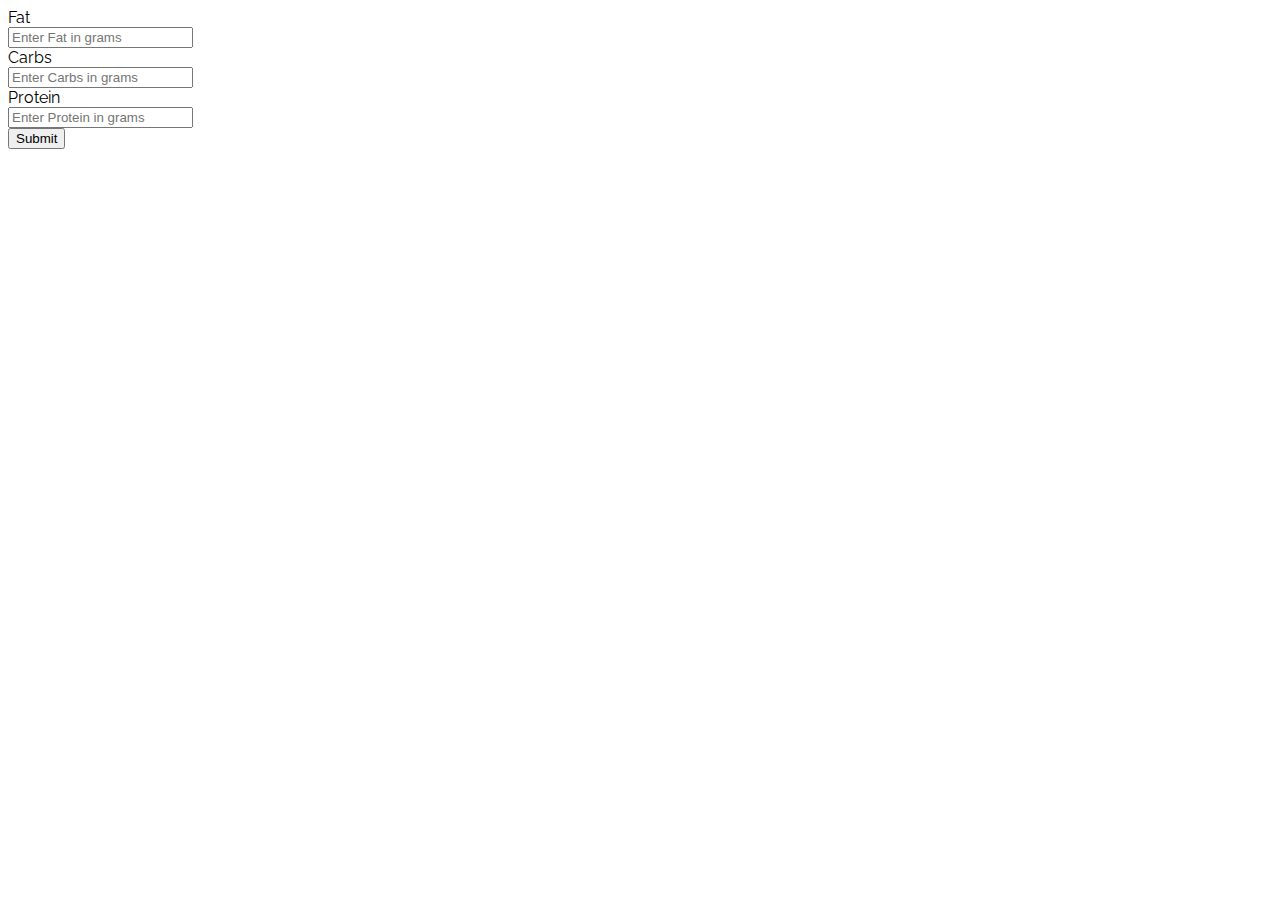
==== advanced.html @ deae9fc9 "finalv1" ====
<!DOCTYPE html>
<html lang="en">

<head>
    <meta charset="UTF-8">
    <meta name="viewport" content="width=device-width, initial-scale=1.0">
    <meta http-equiv="X-UA-Compatible" content="ie=edge">
    <title>EasyFit</title>
    <link rel="stylesheet" href="https://stackpath.bootstrapcdn.com/bootstrap/4.1.2/css/bootstrap.min.css" integrity="sha384-Smlep5jCw/wG7hdkwQ/Z5nLIefveQRIY9nfy6xoR1uRYBtpZgI6339F5dgvm/e9B"
        crossorigin="anonymous">
    <link rel="stylesheet" href="https://use.fontawesome.com/releases/v5.2.0/css/all.css" integrity="sha384-hWVjflwFxL6sNzntih27bfxkr27PmbbK/iSvJ+a4+0owXq79v+lsFkW54bOGbiDQ" crossorigin="anonymous">    
    <link href="https://fonts.googleapis.com/css?family=Gaegu" rel="stylesheet">
    <link href="https://fonts.googleapis.com/css?family=Raleway" rel="stylesheet">
    <link rel="stylesheet" type="text/css" href="assets/css/style.css">
</head>

<body>

    <div class="container-fluid">
        <div class="row">
            <div class="col-lg-6">
                <form>
                    <div class="input-group mb-2">
                        <div class="input-group-prepend">
                            <div class="input-group-text">Fat&nbsp&nbsp&nbsp&nbsp&nbsp&nbsp&nbsp</div>
                        </div>
                        <input type="text" class="form-control" id="fatInput" aria-describedby="emailHelp" placeholder="Enter Fat in grams">
                    </div>

                    <div class="input-group mb-2">
                            <div class="input-group-prepend">
                                <div class="input-group-text">Carbs&nbsp&nbsp</div>
                            </div>
                            <input type="text" class="form-control" id="carbsInput" aria-describedby="emailHelp" placeholder="Enter Carbs in grams">
                        </div>

                    <div class="input-group mb-2">
                        <div class="input-group-prepend">
                            <div class="input-group-text">Protein</div>
                        </div>
                        <input type="text" class="form-control" id="proteinInput" aria-describedby="emailHelp" placeholder="Enter Protein in grams">
                    </div>



                </form>
                <button onclick="macroSubmit()" class="btn btn-primary">Submit</button>
            </div>

            <div class="col-lg-6">
                <div id = "macros" style="display: none">
                        <div id = "calories"></div>
                        <div id = "fat"></div> 
                        <div id = "carbs"></div>
                        <div id = "protein"></div>
                </div>
            </div>
        </div>

            
        
        <div class="col-lg-6 text-center"></div>

        <form>
            <div id = "foodOutput" style = "display: none">


                <div class="form-group">
                    <label for="exampleInputEmail1">Food Input</label>
                    <input type="food" class="form-control" id="foodInput" aria-describedby="emailHelp" placeholder="Search">
                    <small id="emailHelp" class="form-text text-muted">Search for Food</small>
                    <button onclick="myFunction()" class="btn btn-primary">Submit</button>
                </div>   


            <div class="list-group" id="myList" role="tablist">
                <a class="list-group-item list-group-item-action" data-toggle="list" href="#response0" id = "name0" role="tab" style = "display: none"></a>
                <a class="list-group-item list-group-item-action" data-toggle="list" href="#response1" id = "name1" role="tab" style = "display: none"></a>
                <a class="list-group-item list-group-item-action" data-toggle="list" href="#response2" id = "name2" role="tab" style = "display: none"></a>
                <a class="list-group-item list-group-item-action" data-toggle="list" href="#response3" id = "name3" role="tab" style = "display: none"></a>
                <a class="list-group-item list-group-item-action" data-toggle="list" href="#response4" id = "name4" role="tab" style = "display: none"></a>
                <a class="list-group-item list-group-item-action" data-toggle="list" href="#response5" id = "name5" role="tab" style = "display: none"></a>
                <a class="list-group-item list-group-item-action" data-toggle="list" href="#response6" id = "name6" role="tab" style = "display: none"></a>
                <a class="list-group-item list-group-item-action" data-toggle="list" href="#response7" id = "name7" role="tab" style = "display: none"></a>
                <a class="list-group-item list-group-item-action" data-toggle="list" href="#response8" id = "name8" role="tab" style = "display: none"></a>
                <a class="list-group-item list-group-item-action" data-toggle="list" href="#response9" id = "name9" role="tab" style = "display: none"></a>
            </div>
        
        <!-- Tab panes -->
            <div class="tab-content" id="myContent">
                <div class="tab-pane active" id="response0" role="tabpanel"></div>
                <div class="tab-pane" id="response1" role="tabpanel"></div>
                <div class="tab-pane" id="response2" role="tabpanel"></div>
                <div class="tab-pane" id="response3" role="tabpanel"></div>
                <div class="tab-pane" id="response4" role="tabpanel"></div>
                <div class="tab-pane" id="response5" role="tabpanel"></div>
                <div class="tab-pane" id="response6" role="tabpanel"></div>
                <div class="tab-pane" id="response7" role="tabpanel"></div>
                <div class="tab-pane" id="response8" role="tabpanel"></div>
                <div class="tab-pane" id="response9" role="tabpanel"></div>
            </div>
        </div>
    </form>
    </div>



<script src="https://cdnjs.cloudflare.com/ajax/libs/jquery/3.2.1/jquery.min.js"></script>
<script src="https://maxcdn.bootstrapcdn.com/bootstrap/3.3.7/js/bootstrap.min.js" integrity="sha384-Tc5IQib027qvyjSMfHjOMaLkfuWVxZxUPnCJA7l2mCWNIpG9mGCD8wGNIcPD7Txa" crossorigin="anonymous"></script>
<script type="text/javascript" src="assets/javascript/nutrition.js"></script>
<script src="assets/javascript/tdee.js"></script>
</body>

</html>
---- assets/css/style.css ----
#user-inputs {
    margin: 0 50px;
}

.submit {
    margin-left: 50px;
}

#accent-strip {
    background-color: rgb(224, 75, 30);
    padding: 10px;
}

#head {
    opacity: 0.90;
}

#heading {
    font-size: 60px;
}

hr {
    margin: 0 50px 25px;
}

body {
    font-family: "Raleway", "sans-serif";
}

.logo {
    color: white;
}

i {
    color: rgb(224, 75, 30);
}

.input-div {
    margin-bottom: 5px;
}

#line {
    margin: 20px 50px 25px;
}

#btn-male {
    background-color: rgb(190, 64, 25);
    color: white;
}

#btn-female {
    background-color: rgb(255, 124, 47);
    color: white;
}

#submit-btn {
    background-color: rgb(224, 75, 30);
    color: white;
}

.btn:hover {
    opacity: 0.65;
}

.slides{
    position: relative;
    margin: 0 auto .5em auto;
}

.slide{
    position: relative;
    margin: 0 auto .5em auto;
    

}

.mySlides, .mySides{

    min-width: 508px; 
    max-width:508px; 
    min-height:350px;

}

#results-div {
    visibility: hidden;
}

/*testimonials section css*/

#testimonials {
    background-color: rgb(224, 75, 30);
    border-radius: 5px;
}

.testimony {
    background-color:white;
    border-radius: 5px;
    padding: 5px;
    margin: 15px 5px 0;
}

/* Clear floats after containers */
.testimony::after {
    content: "";
    clear: both;
    display: table;
}

/* Float images inside the container to the left. Add a right margin, and style the image as a circle */
.testimony img {
    float: left;
    margin-right: 20px;
    border-radius: 50%;
}

/* Increase the font-size of a span element */
.testimony span {
    font-size: 20px;
    margin-right: 15px;
}

/* Add media queries for responsiveness. This will center both the text and the image inside the container */
@media (max-width: 500px) {
  .testimony {
    text-align: center;
  }

  .testimony img {
    margin: auto;
    float: none;
    display: block;
  }
}

.homer{
    font-family: 'Gaegu', cursive;
}
.spongeBob{
    font-family: 'Gaegu', cursive;
    
}
.sign{
    font-family: 'Combo', cursive;
    font-size: 12px;
}
.simba{
    font-family: 'Gaegu', cursive;
}

.ranger{
    font-family: 'Gaegu', cursive;
}
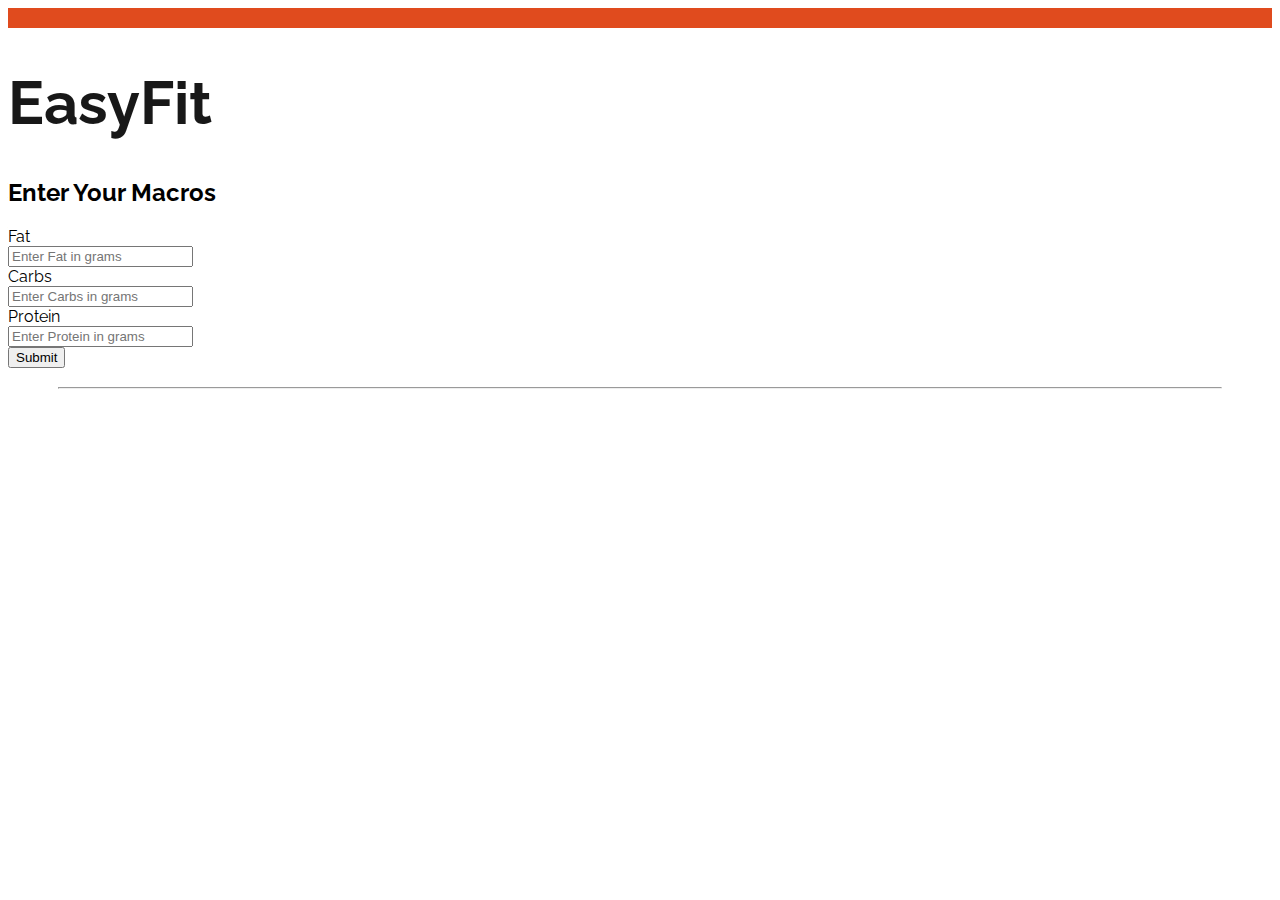
==== commit 770c19d8: "lol" ====
--- a/advanced.html
+++ b/advanced.html
@@ -17,9 +17,21 @@
 <body>
 
     <div class="container-fluid">
+    
         <div class="row">
-            <div class="col-lg-6">
+            <div class="col-lg-12" id="accent-strip"></div>
+         </div>
+            
+        <div class="row" id="head">
+            <div class="col-lg-12 text-center header">
+                <h1 class="display-2" id="heading">EasyFit<i class="fas fa-bicycle"></i> </h1>
+            </div>
+        </div>
+
+        <div class="row">
+            <div class="col-lg-4">
                 <form>
+                    <h2>Enter Your Macros</h2>
                     <div class="input-group mb-2">
                         <div class="input-group-prepend">
                             <div class="input-group-text">Fat&nbsp&nbsp&nbsp&nbsp&nbsp&nbsp&nbsp</div>
@@ -44,11 +56,13 @@
 
 
                 </form>
-                <button onclick="macroSubmit()" class="btn btn-primary">Submit</button>
+                <button onclick="macroSubmit(); workout();" class="btn btn-primary">Submit</button>
             </div>
 
             <div class="col-lg-6">
+                
                 <div id = "macros" style="display: none">
+                        <h2>Daily Totals</h2>
                         <div id = "calories"></div>
                         <div id = "fat"></div> 
                         <div id = "carbs"></div>
@@ -56,23 +70,54 @@
                 </div>
             </div>
         </div>
+        <br>
+        <hr> 
 
-            
-        
-        <div class="col-lg-6 text-center"></div>
-
-        <form>
-            <div id = "foodOutput" style = "display: none">
+        <div class="row" id = "dietContainer">
+ 
+        </div>
 
 
-                <div class="form-group">
-                    <label for="exampleInputEmail1">Food Input</label>
+    <div id = "foodOutput" style = "display: none">
+        <br>
+        <hr> 
+        <div class="row">
+              
+            <div class="col-lg-4">
+                
+                    <div class="form-group">
+                    <label for="foodInput">Food Input</label>
                     <input type="food" class="form-control" id="foodInput" aria-describedby="emailHelp" placeholder="Search">
                     <small id="emailHelp" class="form-text text-muted">Search for Food</small>
-                    <button onclick="myFunction()" class="btn btn-primary">Submit</button>
-                </div>   
+                    <button onclick="myFunction(); searchWorkout();" class="btn btn-primary">Submit</button>
+                    </div>  
+            </div>
 
+            <div class="col-lg-8">
+                <div class="tab-content" id="myContent">
+                    <div class="tab-pane active" id="response0" role="tabpanel"></div>
+                    <div class="tab-pane" id="response1" role="tabpanel"></div>
+                    <div class="tab-pane" id="response2" role="tabpanel"></div>
+                    <div class="tab-pane" id="response3" role="tabpanel"></div>
+                    <div class="tab-pane" id="response4" role="tabpanel"></div>
+                    <div class="tab-pane" id="response5" role="tabpanel"></div>
+                    <div class="tab-pane" id="response6" role="tabpanel"></div>
+                    <div class="tab-pane" id="response7" role="tabpanel"></div>
+                    <div class="tab-pane" id="response8" role="tabpanel"></div>
+                    <div class="tab-pane" id="response9" role="tabpanel"></div>
+                </div>
 
+                <div class="input-group mb-3" id="servingContainer" style="display: none">
+                        <div class="input-group-prepend">
+                          <span class="input-group-text" id="basic-addon1"># of servings</span>
+                        </div>
+                    <input type="text" class="col-xs-1" id = "servingSize" placeholder="" aria-label="Username" aria-describedby="basic-addon1">
+                </div>
+            </div>
+
+ 
+
+        </div>
             <div class="list-group" id="myList" role="tablist">
                 <a class="list-group-item list-group-item-action" data-toggle="list" href="#response0" id = "name0" role="tab" style = "display: none"></a>
                 <a class="list-group-item list-group-item-action" data-toggle="list" href="#response1" id = "name1" role="tab" style = "display: none"></a>
@@ -87,28 +132,19 @@
             </div>
         
         <!-- Tab panes -->
-            <div class="tab-content" id="myContent">
-                <div class="tab-pane active" id="response0" role="tabpanel"></div>
-                <div class="tab-pane" id="response1" role="tabpanel"></div>
-                <div class="tab-pane" id="response2" role="tabpanel"></div>
-                <div class="tab-pane" id="response3" role="tabpanel"></div>
-                <div class="tab-pane" id="response4" role="tabpanel"></div>
-                <div class="tab-pane" id="response5" role="tabpanel"></div>
-                <div class="tab-pane" id="response6" role="tabpanel"></div>
-                <div class="tab-pane" id="response7" role="tabpanel"></div>
-                <div class="tab-pane" id="response8" role="tabpanel"></div>
-                <div class="tab-pane" id="response9" role="tabpanel"></div>
-            </div>
+
         </div>
-    </form>
+    
     </div>
 
 
 
 <script src="https://cdnjs.cloudflare.com/ajax/libs/jquery/3.2.1/jquery.min.js"></script>
 <script src="https://maxcdn.bootstrapcdn.com/bootstrap/3.3.7/js/bootstrap.min.js" integrity="sha384-Tc5IQib027qvyjSMfHjOMaLkfuWVxZxUPnCJA7l2mCWNIpG9mGCD8wGNIcPD7Txa" crossorigin="anonymous"></script>
+
+<script src="assets/javascript/tdee.js"></script>
+<script type="text/javascript" src="assets/javascript/workout.js"></script>
 <script type="text/javascript" src="assets/javascript/nutrition.js"></script>
-<script src="assets/javascript/tdee.js"></script>
 </body>
 
 </html>--- a/assets/css/style.css
+++ b/assets/css/style.css
@@ -43,12 +43,12 @@
     margin: 20px 50px 25px;
 }
 
-#btn-male {
+#male {
     background-color: rgb(190, 64, 25);
     color: white;
 }
 
-#btn-female {
+#female {
     background-color: rgb(255, 124, 47);
     color: white;
 }
@@ -151,3 +151,11 @@
 .ranger{
     font-family: 'Gaegu', cursive;
 }
+
+.btn-danger{
+    position: absolute;
+    bottom: 0px;
+    right: 20px;
+    
+
+}